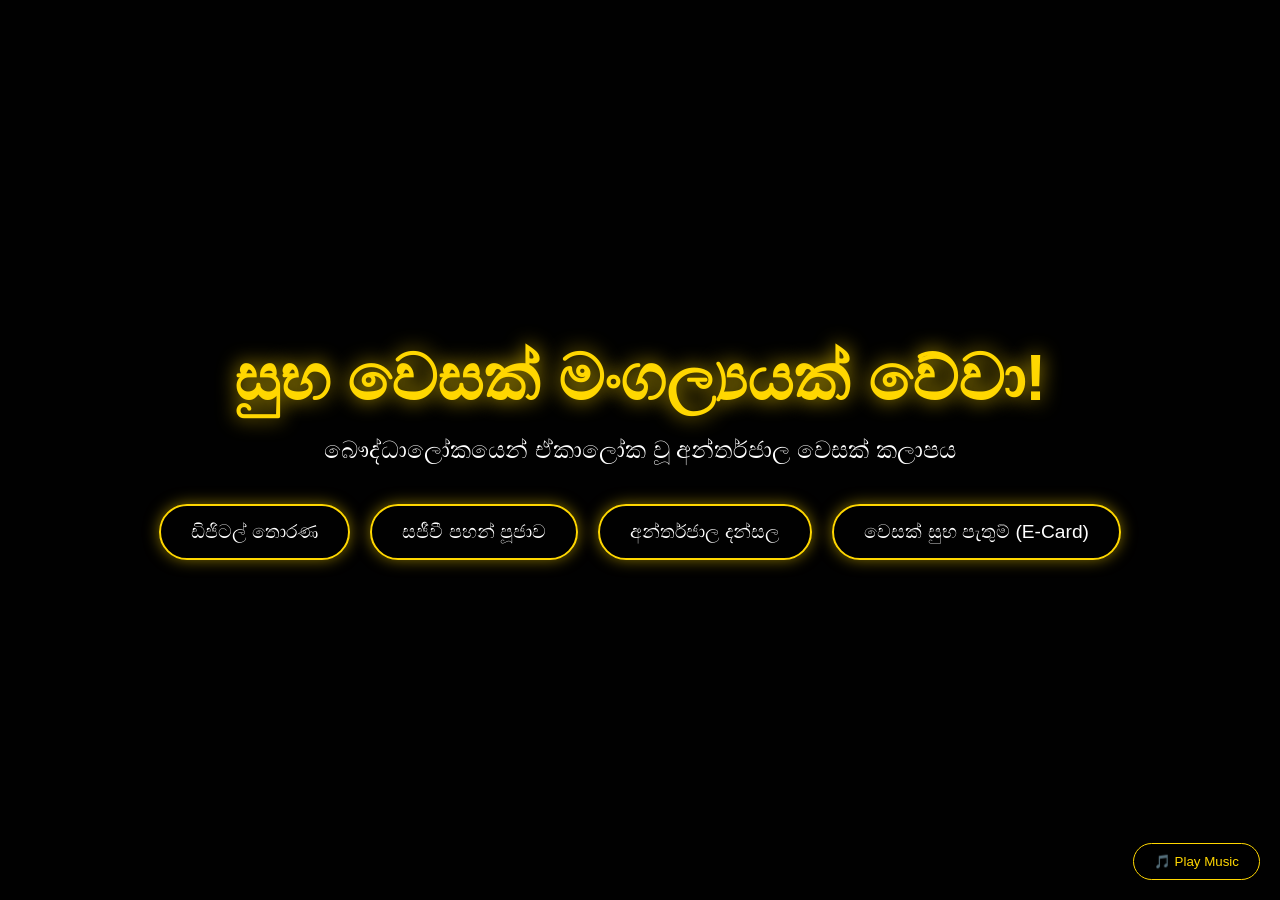
==== index.html @ f90c766c "Add files via upload" ====
<!DOCTYPE html>
<html lang="si">
<head>
    <meta charset="UTF-8">
    <meta name="viewport" content="width=device-width, initial-scale=1.0">
    <title>ඩිජිටල් වෙසක් කලාපය - Pixel Craft Studio</title>
    <link rel="stylesheet" href="style.css">
</head>
<body>

    <audio id="bgMusic" loop>
        <source src="assets/bg-music.mp3" type="audio/mpeg">
    </audio>

    <button id="musicToggleBtn" onclick="toggleMusic()">🎵 Play Music</button>

    <section class="hero-section">
        <video autoplay muted loop playsinline class="bg-video desktop-video">
            <source src="assets/desktop-video.mp4" type="video/mp4">
        </video>
        
        <video autoplay muted loop playsinline class="bg-video mobile-video">
            <source src="assets/mobile-video.mp4" type="video/mp4">
        </video>

        <div class="video-overlay"></div>

        <div class="hero-content">
            <h1>සුභ වෙසක් මංගල්‍යයක් වේවා!</h1>
            <p>බෞද්ධාලෝකයෙන් ඒකාලෝක වූ අන්තර්ජාල වෙසක් කලාපය</p>
            
            <div class="nav-buttons-container">
                <a href="thorana.html" class="enter-btn">ඩිජිටල් තොරණ</a>
                <a href="pahan-pujava.html" class="enter-btn">සජීවී පහන් පූජාව</a>
                <a href="dansala.html" class="enter-btn">අන්තර්ජාල දන්සල</a>
                <a href="wishboard.html" class="enter-btn">වෙසක් සුභ පැතුම් (E-Card)</a>
            </div>
        </div>
    </section>

    <script src="script.js"></script>
</body>
</html>
---- style.css ----
* { margin: 0; padding: 0; box-sizing: border-box; font-family: sans-serif; }
body { background-color: #020202; color: #fff; overflow-x: hidden; }
a { text-decoration: none; }

/* Music Button */
#musicToggleBtn { position: fixed; bottom: 20px; right: 20px; background: rgba(0,0,0,0.7); color: #ffd700; border: 1px solid #ffd700; padding: 10px 20px; border-radius: 30px; cursor: pointer; z-index: 50; transition: 0.3s; }
#musicToggleBtn:hover { background: #ffd700; color: #000; }

/* Hero Section (Home) */
.hero-section { position: relative; width: 100vw; height: 100vh; display: flex; justify-content: center; align-items: center; text-align: center; overflow: hidden; }
.bg-video { position: absolute; top: 0; left: 0; width: 100%; height: 100%; object-fit: cover; z-index: -2; }
.desktop-video { display: block; } .mobile-video { display: none; }
.video-overlay { position: absolute; top: 0; left: 0; width: 100%; height: 100%; background: rgba(0,0,0,0.6); z-index: -1; }
.hero-content h1 { font-size: 4rem; color: #ffd700; text-shadow: 0 0 20px rgba(255,215,0,0.8); margin-bottom: 20px; animation: glow 2s infinite alternate; }
.hero-content p { font-size: 1.5rem; margin-bottom: 40px; }
@keyframes glow { from { text-shadow: 0 0 10px #ffd700; } to { text-shadow: 0 0 30px #ffaa00; } }

.nav-buttons-container { display: flex; gap: 20px; justify-content: center; flex-wrap: wrap; margin-top: 30px; }
.enter-btn { padding: 15px 30px; font-size: 1.2rem; background: transparent; color: #fff; border: 2px solid #ffd700; border-radius: 30px; cursor: pointer; transition: 0.3s; box-shadow: 0 0 15px rgba(255,215,0,0.5); display: inline-block; }
.enter-btn:hover { background: #ffd700; color: #000; box-shadow: 0 0 25px rgba(255,215,0,0.8); }

/* Thorana */
.thorana-section { padding: 50px 20px; background-color: #020202; text-align: center; min-height: 100vh; }
.section-title { font-size: 3rem; color: #ffd700; margin-bottom: 10px; text-shadow: 0 0 15px rgba(255,215,0,0.6); }
.presented-by { font-size: 1.5rem; color: #fff; margin-bottom: 5px; letter-spacing: 2px; text-transform: uppercase; }
.developer-name { font-size: 0.9rem; color: #aaa; margin-bottom: 40px; }
.real-thorana-container { position: relative; max-width: 1200px; margin: 0 auto; width: 100%; }
.thorana-background-img { width: 100%; display: block; border-radius: 20px; animation: thoranaLights 1.5s infinite alternate; }
@keyframes thoranaLights { 0% { filter: hue-rotate(0deg) brightness(1); } 50% { filter: hue-rotate(-10deg) brightness(1.1); } 100% { filter: hue-rotate(0deg) brightness(1); } }
.interactive-panel { position: absolute; z-index: 10; cursor: pointer; overflow: hidden; border: 4px dotted #ffcc00; border-radius: 10px; transition: 0.3s; animation: borderBlink 1s infinite alternate; }
.interactive-panel:hover { transform: scale(1.08); box-shadow: 0 0 40px #fff !important; z-index: 20; border-color: #fff !important; }
.interactive-panel img { width: 100%; height: 100%; object-fit: cover; }
@keyframes borderBlink { 0% { border-color: #ff0000; } 33% { border-color: #00ff00; } 66% { border-color: #0000ff; } 100% { border-color: #ffff00; } }

.pos-center { top: 22%; left: 38%; width: 24%; height: 32%; border-radius: 10px 10px 50px 50px; }
.pos-1 { top: 35%; left: 15%; width: 17%; height: 20%; } 
.pos-2 { top: 35%; left: 68%; width: 17%; height: 20%; } 
.pos-3 { top: 62%; left: 15%; width: 17%; height: 20%; } 
.pos-4 { top: 62%; left: 68%; width: 17%; height: 20%; } 
.pos-5 { top: 62%; left: 42%; width: 16%; height: 18%; }

/* Modal */
.modal { display: none; position: fixed; z-index: 100; left: 0; top: 0; width: 100%; height: 100%; background: rgba(0,0,0,0.95); }
.modal-content-wrapper { position: absolute; top: 50%; left: 50%; transform: translate(-50%, -50%); width: 90%; max-width: 900px; text-align: center; }
.modal-img { width: 100%; max-height: 70vh; object-fit: contain; border: 4px solid #ffd700; border-radius: 10px; }
.modal-caption { margin-top: 25px; color: #fff; font-size: 1.3rem; }
.close-btn { position: absolute; top: 20px; right: 40px; color: #fff; font-size: 50px; cursor: pointer; }

/* 3D Lantern */
.lantern-page-body { background-color: #020202; overflow: hidden; }
.lantern-section { display: flex; flex-direction: column; justify-content: center; align-items: center; height: 100vh; }
.scene-octagon { width: 200px; height: 350px; perspective: 1200px; }
.lantern-octagon { width: 100%; height: 100%; position: relative; transform-style: preserve-3d; transform: translateZ(-241px); animation: spinOctagon 20s infinite linear; }
@keyframes spinOctagon { 0% { transform: translateZ(-241px) rotateY(0deg); } 100% { transform: translateZ(-241px) rotateY(360deg); } }
.oct-face { position: absolute; width: 200px; height: 350px; border: 2px solid #00ffff; background: rgba(0,10,30,0.9); box-shadow: 0 0 30px rgba(0,255,255,0.5), inset 0 0 60px rgba(0,150,255,0.8); }
.oct-face img { width: 100%; height: 100%; object-fit: cover; mix-blend-mode: screen; }
.face-1 { transform: rotateY(0deg) translateZ(241px); } .face-2 { transform: rotateY(45deg) translateZ(241px); }
.face-3 { transform: rotateY(90deg) translateZ(241px); } .face-4 { transform: rotateY(135deg) translateZ(241px); }
.face-5 { transform: rotateY(180deg) translateZ(241px); } .face-6 { transform: rotateY(225deg) translateZ(241px); }
.face-7 { transform: rotateY(270deg) translateZ(241px); } .face-8 { transform: rotateY(315deg) translateZ(241px); }

/* Pahan Pujava */
.pahan-page-body { background-color: #050505; overflow: hidden; }
.pahan-section { position: relative; width: 100vw; height: 100vh; display: flex; justify-content: center; align-items: center; text-align: center; }
.bodhi-background { position: absolute; top: 0; left: 0; width: 100%; height: 100%; object-fit: cover; z-index: -2; }
.counter-box { background: rgba(0,0,0,0.7); border: 2px solid #ffd700; padding: 20px 40px; border-radius: 15px; display: inline-block; margin-bottom: 40px; }
#pahanCount { font-size: 4rem; font-weight: bold; color: #ffcc00; }
.light-lamp-btn { background: #ffcc00; color: #000; font-weight: bold; font-size: 1.5rem; }
#floating-lamps-container { position: absolute; bottom: 0; left: 0; width: 100%; height: 100%; pointer-events: none; z-index: 5; }
.floating-lamp { position: absolute; bottom: -50px; width: 60px; height: auto; filter: drop-shadow(0 0 15px #ffaa00); animation: floatUp 4s ease-in forwards; }
@keyframes floatUp { 0% { transform: translateY(0) scale(1); opacity: 1; } 100% { transform: translateY(-800px) scale(0.5); opacity: 0; } }

/* Dansala */
.dansala-page-body { background-color: #050505; min-height: 100vh; padding: 100px 20px 50px 20px; }
.dansala-section { max-width: 1200px; margin: 0 auto; text-align: center; }
.dansala-subtitle { font-size: 1.2rem; color: #ccc; margin-bottom: 50px; }
.dansala-grid { display: grid; grid-template-columns: repeat(auto-fit, minmax(250px, 1fr)); gap: 30px; padding: 20px; }
.dansala-card { background: #111; border: 2px solid #333; border-radius: 15px; padding: 20px; display: flex; flex-direction: column; }
.dansala-card img { width: 100%; height: 180px; object-fit: cover; border-radius: 10px; margin-bottom: 15px; }
.dansala-card h3 { font-size: 1.2rem; color: #fff; margin-bottom: 20px; }
.download-btn { background: #ffd700; color: #000; padding: 10px 20px; border-radius: 25px; font-weight: bold; margin-top: auto; }

/* Mobile Responsiveness */
@media (max-width: 768px) {
    .desktop-video { display: none; } .mobile-video { display: block; }
    .hero-content h1 { font-size: 2.5rem; } .interactive-panel { border-width: 2px; }
    .scene-octagon, .oct-face { width: 120px; height: 250px; }
    .face-1 { transform: rotateY(0deg) translateZ(145px); } .face-2 { transform: rotateY(45deg) translateZ(145px); }
    .face-3 { transform: rotateY(90deg) translateZ(145px); } .face-4 { transform: rotateY(135deg) translateZ(145px); }
    .face-5 { transform: rotateY(180deg) translateZ(145px); } .face-6 { transform: rotateY(225deg) translateZ(145px); }
    .face-7 { transform: rotateY(270deg) translateZ(145px); } .face-8 { transform: rotateY(315deg) translateZ(145px); }
    .lantern-octagon { animation: spinOctagonMobile 20s infinite linear; }
    @keyframes spinOctagonMobile { 0% { transform: translateZ(-145px) rotateY(0deg); } 100% { transform: translateZ(-145px) rotateY(360deg); } }
}

/* =========================================
   --- Wishboard (E-Card) Specific Styles ---
========================================= */
.wishboard-page-body {
    background-color: #050505;
    min-height: 100vh;
    padding-top: 100px;
    text-align: center;
}

.wishboard-section {
    max-width: 800px;
    margin: 0 auto;
    padding: 20px;
}

.card-generator-container {
    background: rgba(20, 20, 20, 0.8);
    border: 2px solid #ffd700;
    border-radius: 15px;
    padding: 40px;
    margin-top: 30px;
    box-shadow: 0 0 20px rgba(255, 215, 0, 0.3);
}

#userNameInput {
    width: 80%;
    padding: 15px;
    font-size: 1.2rem;
    border-radius: 10px;
    border: 1px solid #555;
    background: #000;
    color: #fff;
    margin-bottom: 20px;
    outline: none;
    text-align: center;
}

#userNameInput:focus {
    border-color: #ffd700;
    box-shadow: 0 0 10px rgba(255, 215, 0, 0.5);
}

#ecardCanvas {
    width: 100%;
    max-width: 500px; /* වෙබ් එකේ පේන සයිස් එක පොඩියි, ඒත් ඩවුන්ලෝඩ් වෙන්නේ 1080x1080 HD සයිස් එකෙන් */
    height: auto;
    border: 4px solid #fff;
    border-radius: 10px;
    box-shadow: 0 0 30px rgba(255, 255, 255, 0.2);
}
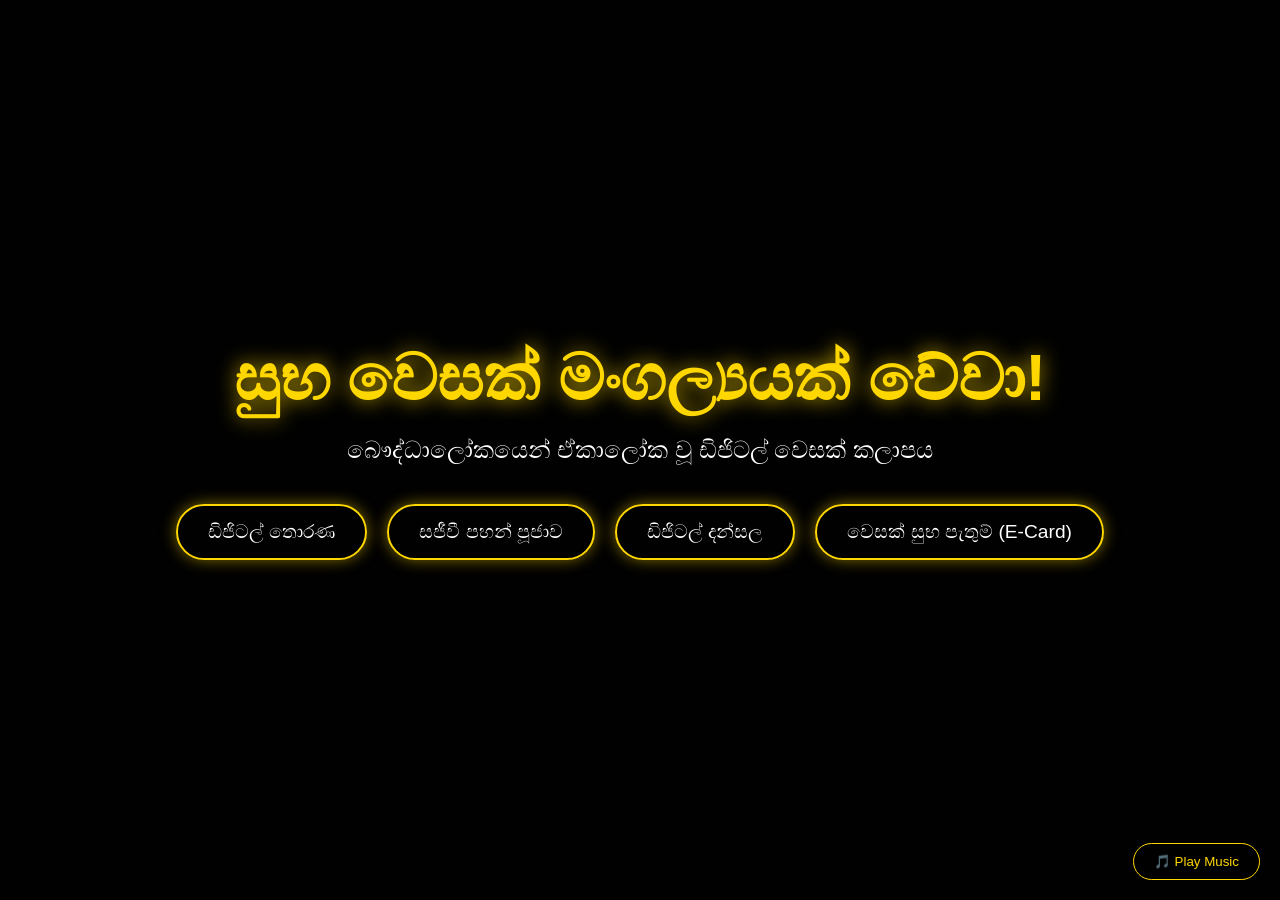
==== commit c4d101db: "Update index.html" ====
--- a/index.html
+++ b/index.html
@@ -27,12 +27,12 @@
 
         <div class="hero-content">
             <h1>සුභ වෙසක් මංගල්‍යයක් වේවා!</h1>
-            <p>බෞද්ධාලෝකයෙන් ඒකාලෝක වූ අන්තර්ජාල වෙසක් කලාපය</p>
+            <p>බෞද්ධාලෝකයෙන් ඒකාලෝක වූ ඩිජිටල් වෙසක් කලාපය</p>
             
             <div class="nav-buttons-container">
                 <a href="thorana.html" class="enter-btn">ඩිජිටල් තොරණ</a>
                 <a href="pahan-pujava.html" class="enter-btn">සජීවී පහන් පූජාව</a>
-                <a href="dansala.html" class="enter-btn">අන්තර්ජාල දන්සල</a>
+                <a href="dansala.html" class="enter-btn">ඩිජිටල් දන්සල</a>
                 <a href="wishboard.html" class="enter-btn">වෙසක් සුභ පැතුම් (E-Card)</a>
             </div>
         </div>
@@ -40,4 +40,4 @@
 
     <script src="script.js"></script>
 </body>
-</html>+</html>
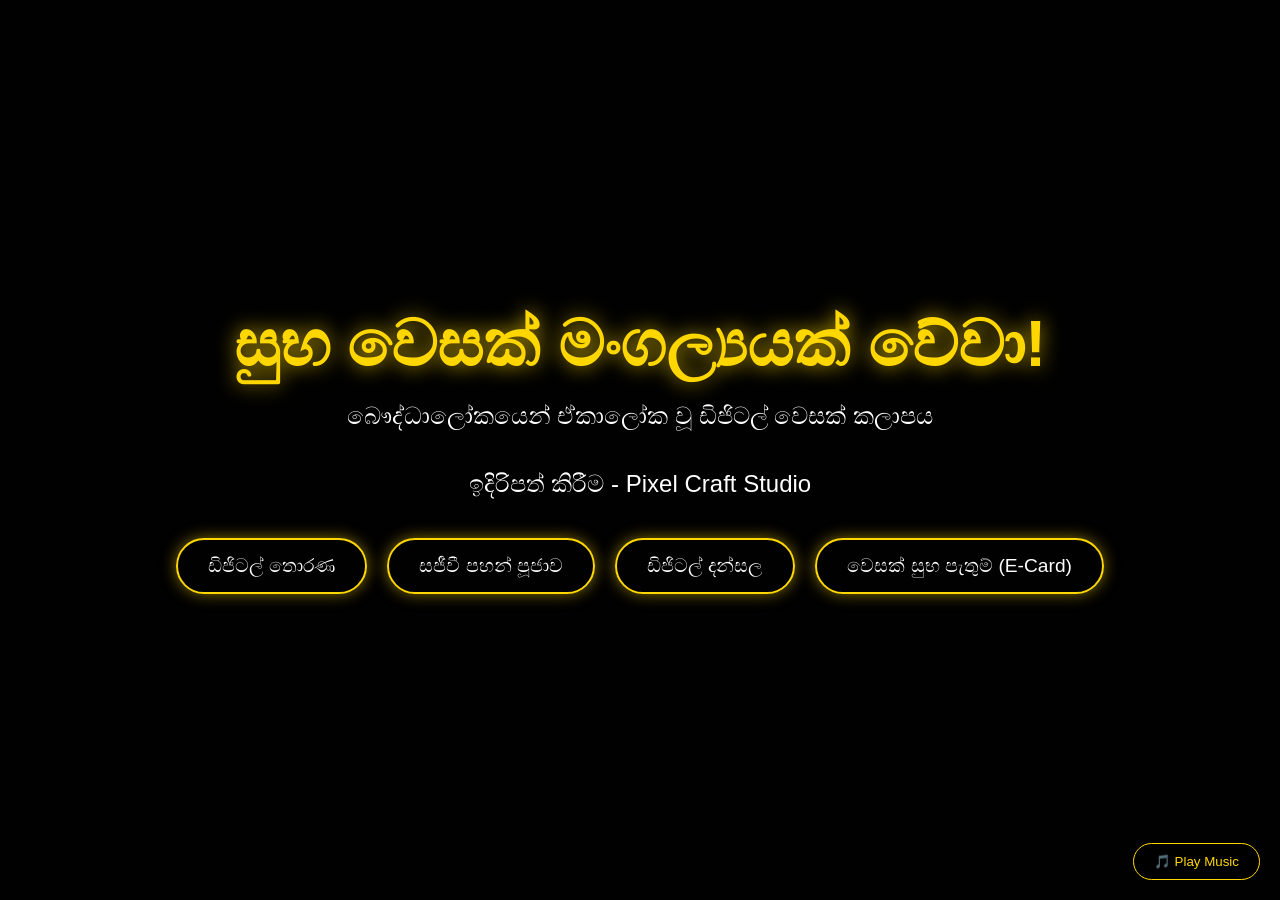
==== commit 8a944a84: "Add presentation line to the hero content Added a presentation line by Pixel Craft Studio." ====
--- a/index.html
+++ b/index.html
@@ -28,6 +28,7 @@
         <div class="hero-content">
             <h1>සුභ වෙසක් මංගල්‍යයක් වේවා!</h1>
             <p>බෞද්ධාලෝකයෙන් ඒකාලෝක වූ ඩිජිටල් වෙසක් කලාපය</p>
+            <p>ඉදිරිපත් කිරීම - Pixel Craft Studio </p>
             
             <div class="nav-buttons-container">
                 <a href="thorana.html" class="enter-btn">ඩිජිටල් තොරණ</a>
